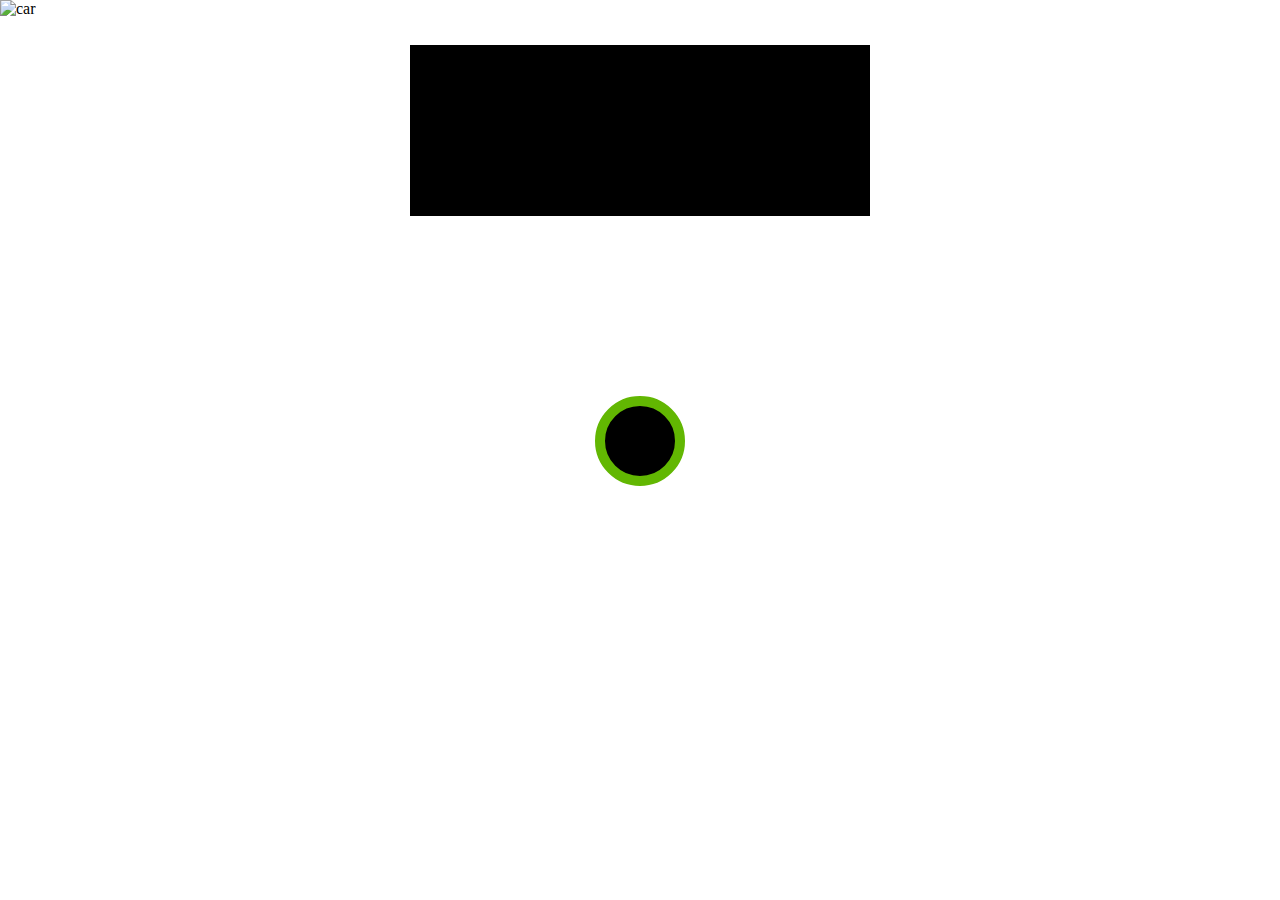
==== pages/index.html @ d5e36054 "greeting message added" ====
<!DOCTYPE html>
<html lang="en">
  <head>
    <meta charset="UTF-8" />
    <meta name="viewport" content="width=device-width, initial-scale=1.0" />
    <meta http-equiv="X-UA-Compatible" content="ie=edge" />
    <title>ui-heist-chapter-2</title>
    <link
      rel="stylesheet"
      href="https://cdnjs.cloudflare.com/ajax/libs/font-awesome/6.5.1/css/all.min.css"
      integrity="sha512-DTOQO9RWCH3ppGqcWaEA1BIZOC6xxalwEsw9c2QQeAIftl+Vegovlnee1c9QX4TctnWMn13TZye+giMm8e2LwA=="
      crossorigin="anonymous"
      referrerpolicy="no-referrer"
    />
    <link rel="stylesheet" href="../styles/index.css" />
  </head>
  <body>
    <!-- START :: car environment wrapper -->
    <section class="car-environment-wrapper">
      <!-- START :: car background wrapper -->
      <div class="car-background-wrapper">
        <div class="car-background"></div>
        <!-- START :: car wrapper -->
        <div class="car-wrapper">
          <img src="https://i.ibb.co/C710J5H/Car-without-bg.png" alt="car" />
          <!-- START :: game start screen -->
          <div class="game-start-content">
            <div class="power-icon-wrapper icon game-icon" id="startBtn">
              <i class="fa-solid fa-power-off medium-icon"></i>
            </div>
            <h2 class="game-start-title">ENGINE ON</h2>
            <p class="game-start-description">Let the game begins...! Have a safe drive</p>
          </div>
          <!-- END :: game end screen  -->
          <!-- START :: car dashboard -->
          <div class="car-dashboard">
            <!-- START :: car steering wheel -->
            <div class="car-steering-wheel-wrapper game-on-content d-none">
              <img src="../assets/steering-wheel.png" alt="car-steering-wheel" />
            </div>
            <!-- END :: car steering wheel -->
            <!-- START :: dashboard panel -->
            <div class="dashboard-left-panel game-on-content d-none">
              <div id="dashboardTime" class="dashboard-time"></div>
              <div class="fuel-bar-wrapper">
                <div class="fuel-number" id="fuel">60</div>
                <div class="fuel-unit">Ltrs</div>
                <div class="fuel-progress-wrapper">
                  <div class="fuel-progress-bar"></div>
                </div>
              </div>
            </div>
            <div class="dashboad-center-panel game-on-content d-none">
              <div class="dashboard-greeting" id="greetingMessage"></div>
              <div class="speedometer">
                <div class="speed-limit-warning-wrapper d-none" id="speedWarning">
                  <div class="warning-icon-wrapper">
                    <img src="../assets/warning.png" alt="warning" />
                  </div>
                  <div class="waring-message">Speed Limit Exceeded</div>
                </div>
                <div class="speedometer-number-wrapper">
                  <div class="speedometer-number" id="speed">0</div>
                  <div class="speedometer-unit">Kmph</div>
                </div>
              </div>
            </div>
            <div class="dashboard-temperature-wrapper game-on-content d-none">
              <div id="dashboardTemrature" class="dashboard-temparature">34 °C</div>
              <div class="dashboard-temperature-text">Chennai</div>
            </div>
            <!-- END :: dashboard panel -->
          </div>
          <!-- END :: car dashboard -->

          <!-- START :: action button -->
          <div class="action-buttons game-on-content d-none">
            <div class="power-icon-wrapper icon bottom-first-tab game-stop-icon" id="stopBtn">
              <i class="fa-solid fa-power-off medium-icon"></i>
            </div>
            <div class="acceralator-wrapper icon bottom-second-tab" id="acceleratorBtn">
              <img src="../assets/accelerator.png" alt="acceralator" />
            </div>
            <div class="brake-wrapper icon bottom-second-tab" id="brakeBtn">
              <img src="../assets/brake.png" alt="brake" />
            </div>
            <div class="camera-wrapper icon bottom-second-tab" id="cameraBtn">
              <i class="fa-solid fa-camera-retro medium-icon"></i>
            </div>
            <div class="volume-wrapper icon bottom-first-tab" id="volumeBtn">
              <i class="fa-solid fa-volume-xmark medium-icon d-none"></i>
              <i class="fa-solid fa-volume-high medium-icon"></i>
            </div>
            <div class="fuel-wrapper icon bottom-first-tab" id="fuelBtn">
              <i class="fa-solid fa-gas-pump medium-icon"></i>
            </div>
            <div class="left-caret-wrapper icon bottom-second-tab" id="leftBtn">
              <i class="fa-solid fa-caret-left big-icon"></i>
            </div>
            <div class="right-caret-wrapper icon bottom-second-tab" id="rightBtn">
              <i class="fa-solid fa-caret-right big-icon"></i>
            </div>
          </div>
          <!-- END :: action buttons -->
        </div>
        <!-- END :: car wrapper -->
      </div>
      <!-- END :: car background wrapper -->
    </section>
    <!-- END :: car environment wrapper -->

    <video id="backCamera" class="back-camera" playsinline autoplay muted></video>
    <script
      src="https://code.jquery.com/jquery-3.7.1.min.js"
      integrity="sha256-/JqT3SQfawRcv/BIHPThkBvs0OEvtFFmqPF/lYI/Cxo="
      crossorigin="anonymous"
    ></script>
    <script src="../javascript/buttonActions.js"></script>
    <script src="../javascript/speed.js"></script>
    <script src="../javascript/temperature.js"></script>
    <script src="../javascript/time.js"></script>
    <script src="../javascript/index.js"></script>
    
  </body>
</html>
---- styles/index.css ----
* {
  margin: 0;
  padding: 0;
  box-sizing: border-box;
}

body {
  height: 100vh;
  overflow: hidden;
}

/* car styles */

.car-wrapper {
  height: 100vh;
  width: 100%;
  position: relative;
}

.car-wrapper img {
  height: 100%;
  width: 100%;
}

/* dashboard styles */

.car-dashboard {
  position: absolute;
  top: 43%;
  left: 0;
  right: 0;
  color: #fff;
}

.car-steering-wheel-wrapper {
  position: absolute;
  top: 2rem;
  right: 20%;
  height: 240px;
  width: 240px;
}

.car-steering-wheel-wrapper img {
  height: 100%;
  width: 100%;
}

.dashboard-left-panel {
  position: absolute;
  left: 17%;
}

.dashboard-time {
  margin: 10px 0 60px;
}

.fuel-number {
  font-size: 38px;
}

.fuel-unit {
  font-size: 10px;
}

.fuel-bar-wrapper {
  display: flex;
  align-items: center;
  flex-direction: column;
}

.fuel-progress-wrapper {
  margin-top: 10px;
  width: 5rem;
  background-color: #000;
  border-radius: 50px;
  border: 1px solid #fff;
}

.fuel-progress-bar {
  width: 10%;
  height: 8px;
  background-color: rgb(173, 82, 38); /* green #4caf50 red 173 82 38*/
  text-align: center;
  line-height: 32px;
  color: #000;
  border-radius: 50px;
}

.dashboad-center-panel {
  position: absolute;
  left: 0;
  right: 0;
  display: flex;
  align-items: center;
  flex-direction: column;
}

.dashboard-greeting {
  margin: 10px 0 35px;
  color: #d7d8d6;
}

.speedometer {
  position: relative;
  width: 10%;
}

.speed-limit-warning-wrapper {
  position: absolute;
  top: -18px;
  display: flex;
  align-items: center;
  gap: 5px;
  color: #c37b32;
}

.speedometer-number-wrapper {
  display: flex;
  align-items: center;
  flex-direction: column;
}

.speedometer-number {
  font-size: 72px;
}

.warning-icon-wrapper {
  height: 20px;
  width: 20px;
}

.warning-icon-wrapper img {
  height: 100%;
  width: 100%;
}

.dashboard-temperature-wrapper {
  position: absolute;
  right: 18%;
  display: flex;
  align-items: center;
  flex-direction: column;
}

.dashboard-temparature {
  margin-top: 10px;
  font-size: 18px;
}

.dashboard-temperature-text {
  font-size: 10px;
}

/* button styles */

.action-buttons {
  position: absolute;
  top: 0;
  bottom: 4%;
  left: 7%;
  right: 7%;
}

.icon {
  height: 100px;
  width: 100px;
  position: absolute;
  background-color: #445d66;
  color: #bec3c4;
  border-radius: 50%;
  display: flex;
  align-items: center;
  justify-content: center;
  border: 10px solid #546d79;
}

.icon img {
  height: 80%;
  width: 80%;
  object-fit: cover;
}

.medium-icon {
  font-size: 50px;
}

.big-icon {
  font-size: 75px;
}

.bottom-first-tab {
  bottom: 18.5%;
}

.bottom-second-tab {
  bottom: 5%;
}

.right-caret-wrapper,
.fuel-wrapper {
  right: 0;
}

.left-caret-wrapper,
.volume-wrapper {
  right: 9%;
}

.brake-wrapper {
  left: 9%;
}

.camera-wrapper {
  left: 0;
  right: 0;
  margin: auto;
  color: #141a23;
  background-color: #26a9bb;
}

/* gaming styles */

.game-icon {
  height: 90px;
  width: 90px;
  position: relative;
  color: #62b702;
  background-color: #000;
  border: 10px solid #62b702;
}

.game-stop-icon {
  color: #b94c13;
  background-color: #000;
  border: 10px solid #b94c13;
}

.game-start-content {
  position: absolute;
  top: 44%;
  left: 0;
  right: 0;
  display: flex;
  gap: 10px;
  flex-direction: column;
  align-items: center;
  justify-content: center;
  color: #fff;
}

.game-start-title {
  font-size: 36px;
}

.game-start-description {
  font-size: 24px;
}

.d-none {
  display: none;
}

.active-icon {
  border: 10px solid #f9f88d;
}

/* camera styles */

.back-camera {
  position: absolute;
  top: 5%;
  right: 0;
  left: 0;
  margin: auto;
  width: 36%;
  height: 19%;
  border: 12px solid #000;
  background: #000;
}
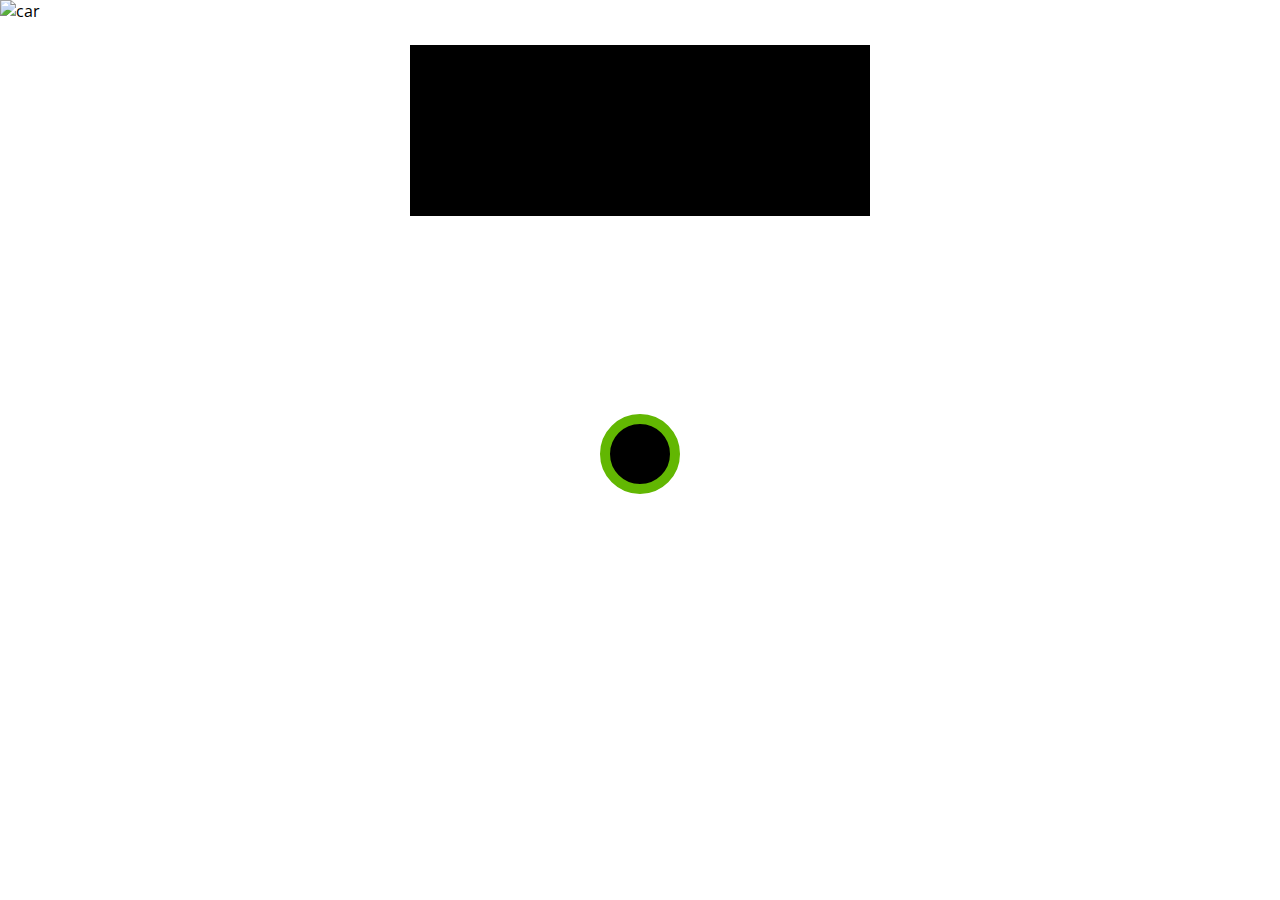
==== commit 9c44b2e2: "Merge pull request #13 from kavinkumarbaskar1/styling-fixes" ====
--- a/pages/index.html
+++ b/pages/index.html
@@ -12,6 +12,9 @@
       crossorigin="anonymous"
       referrerpolicy="no-referrer"
     />
+    <link rel="preconnect" href="https://fonts.googleapis.com" />
+    <link rel="preconnect" href="https://fonts.gstatic.com" crossorigin />
+    <link href="https://fonts.googleapis.com/css2?family=Open+Sans:ital,wght@0,300..800;1,300..800&display=swap" rel="stylesheet" />
     <link rel="stylesheet" href="../styles/index.css" />
   </head>
   <body>
@@ -35,7 +38,7 @@
           <!-- START :: car dashboard -->
           <div class="car-dashboard">
             <!-- START :: car steering wheel -->
-            <div class="car-steering-wheel-wrapper game-on-content d-none">
+            <div id="carSteeringWheel" class="car-steering-wheel-wrapper game-on-content d-none">
               <img src="../assets/steering-wheel.png" alt="car-steering-wheel" />
             </div>
             <!-- END :: car steering wheel -->
@@ -46,7 +49,7 @@
                 <div class="fuel-number" id="fuel">60</div>
                 <div class="fuel-unit">Ltrs</div>
                 <div class="fuel-progress-wrapper">
-                  <div class="fuel-progress-bar"></div>
+                  <div class="fuel-progress-bar" id="fuelBar"></div>
                 </div>
               </div>
             </div>
@@ -88,7 +91,7 @@
               <i class="fa-solid fa-camera-retro medium-icon"></i>
             </div>
             <div class="volume-wrapper icon bottom-first-tab" id="volumeBtn">
-              <i class="fa-solid fa-volume-xmark medium-icon d-none"></i>
+              <i class="fa-solid fa-volume-off medium-icon d-none"></i>
               <i class="fa-solid fa-volume-high medium-icon"></i>
             </div>
             <div class="fuel-wrapper icon bottom-first-tab" id="fuelBtn">
@@ -110,16 +113,25 @@
     <!-- END :: car environment wrapper -->
 
     <video id="backCamera" class="back-camera" playsinline autoplay muted></video>
+
+    <!-- START :: AUDIO TAGS -->
+    <audio id="carEngineStartAudio" src="../sounds/car-start.mp3" preload="auto"></audio>
+    <audio id="carEngineRunningAudio" src="../sounds/car-running.mp3" preload="auto" loop></audio>
+    <audio id="carEngineGearShitAudio" src="../sounds/car-gear-shit.mp3" preload="auto"></audio>
+    <audio id="carEngineAccelaratingAudio" src="../sounds/car-accelarating.mp3" preload="auto" loop></audio>
+    <audio id="carEngineBrakeAudio" src="../sounds/car-break.mp3" preload="auto"></audio>
+    <!-- END :: AUDIO TAGS -->
     <script
       src="https://code.jquery.com/jquery-3.7.1.min.js"
       integrity="sha256-/JqT3SQfawRcv/BIHPThkBvs0OEvtFFmqPF/lYI/Cxo="
       crossorigin="anonymous"
     ></script>
     <script src="../javascript/buttonActions.js"></script>
+    <script src="../javascript/rotateSteering.js"></script>
     <script src="../javascript/speed.js"></script>
     <script src="../javascript/temperature.js"></script>
+    <script src="../javascript/fuel.js"></script>
     <script src="../javascript/time.js"></script>
     <script src="../javascript/index.js"></script>
-    
   </body>
 </html>
--- a/styles/index.css
+++ b/styles/index.css
@@ -7,6 +7,7 @@
 body {
   height: 100vh;
   overflow: hidden;
+  font-family: "Open Sans", sans-serif;
 }
 
 /* car styles */
@@ -38,6 +39,7 @@
   right: 20%;
   height: 240px;
   width: 240px;
+  transition: transform 0.5s ease-in-out;
 }
 
 .car-steering-wheel-wrapper img {
@@ -51,15 +53,16 @@
 }
 
 .dashboard-time {
-  margin: 10px 0 60px;
+  margin: 10px 20px 40px;
+  font-size: 1.2rem;
 }
 
 .fuel-number {
-  font-size: 38px;
+  font-size: 2.4rem;
 }
 
 .fuel-unit {
-  font-size: 10px;
+  font-size: 0.75rem;
 }
 
 .fuel-bar-wrapper {
@@ -77,9 +80,9 @@
 }
 
 .fuel-progress-bar {
-  width: 10%;
+  width: 100%;
   height: 8px;
-  background-color: rgb(173, 82, 38); /* green #4caf50 red 173 82 38*/
+  background-color: #4caf50;
   text-align: center;
   line-height: 32px;
   color: #000;
@@ -98,11 +101,12 @@
 .dashboard-greeting {
   margin: 10px 0 35px;
   color: #d7d8d6;
+  font-style: italic;
 }
 
 .speedometer {
   position: relative;
-  width: 10%;
+  width: 12%;
 }
 
 .speed-limit-warning-wrapper {
@@ -121,7 +125,7 @@
 }
 
 .speedometer-number {
-  font-size: 72px;
+  font-size: 4.5rem;
 }
 
 .warning-icon-wrapper {
@@ -221,14 +225,18 @@
 /* gaming styles */
 
 .game-icon {
-  height: 90px;
-  width: 90px;
+  height: 80px;
+  width: 80px;
   position: relative;
   color: #62b702;
   background-color: #000;
   border: 10px solid #62b702;
 }
 
+.game-icon i {
+  font-size: 40px;
+}
+
 .game-stop-icon {
   color: #b94c13;
   background-color: #000;
@@ -237,7 +245,7 @@
 
 .game-start-content {
   position: absolute;
-  top: 44%;
+  top: 46%;
   left: 0;
   right: 0;
   display: flex;
@@ -249,11 +257,11 @@
 }
 
 .game-start-title {
-  font-size: 36px;
+  font-size: 24px;
 }
 
 .game-start-description {
-  font-size: 24px;
+  font-size: 18px;
 }
 
 .d-none {
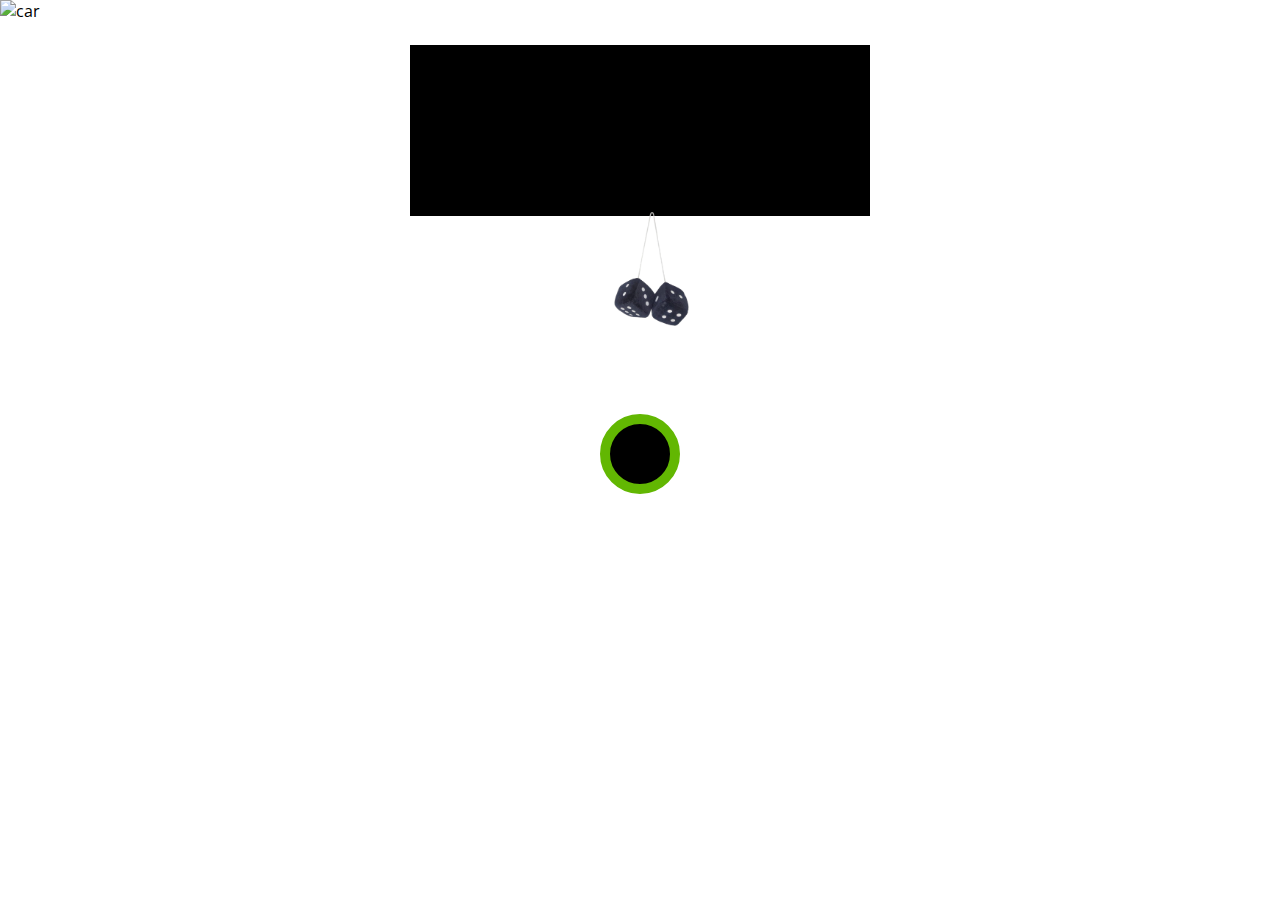
==== commit 9ad59b0f: "Merge pull request #17 from kavinkumarbaskar1/toys" ====
--- a/pages/index.html
+++ b/pages/index.html
@@ -18,6 +18,16 @@
     <link rel="stylesheet" href="../styles/index.css" />
   </head>
   <body>
+    <!-- START :: road video -->
+    <video class="bg-video" id="bgVideo" muted loop>
+      <source src="../assets/road-bg.mp4" type="video/mp4" />
+    </video>
+    <div class="bg-overlay" id="bgFullOverlay"></div>
+    <div class="d-none" id="bgSideOverlay">
+      <div class="left-overlay"></div>
+      <div class="right-overlay"></div>
+    </div>
+    <!-- END :: road video -->
     <!-- START :: car environment wrapper -->
     <section class="car-environment-wrapper">
       <!-- START :: car background wrapper -->
@@ -25,7 +35,7 @@
         <div class="car-background"></div>
         <!-- START :: car wrapper -->
         <div class="car-wrapper">
-          <img src="https://i.ibb.co/C710J5H/Car-without-bg.png" alt="car" />
+          <img src="../assets/Car-without-bg.png" alt="car" />
           <!-- START :: game start screen -->
           <div class="game-start-content">
             <div class="power-icon-wrapper icon game-icon" id="startBtn">
@@ -81,6 +91,9 @@
             <div class="power-icon-wrapper icon bottom-first-tab game-stop-icon" id="stopBtn">
               <i class="fa-solid fa-power-off medium-icon"></i>
             </div>
+            <div class="light-wrapper icon bottom-first-tab" id="lightBtn">
+              <img src="../assets/beam.png" alt="light" />
+            </div>
             <div class="acceralator-wrapper icon bottom-second-tab" id="acceleratorBtn">
               <img src="../assets/accelerator.png" alt="acceralator" />
             </div>
@@ -90,8 +103,7 @@
             <div class="camera-wrapper icon bottom-second-tab" id="cameraBtn">
               <i class="fa-solid fa-camera-retro medium-icon"></i>
             </div>
-            <div class="volume-wrapper icon bottom-first-tab" id="volumeBtn">
-              <i class="fa-solid fa-volume-off medium-icon d-none"></i>
+            <div class="volume-wrapper icon bottom-first-tab" id="hornBtn">
               <i class="fa-solid fa-volume-high medium-icon"></i>
             </div>
             <div class="fuel-wrapper icon bottom-first-tab" id="fuelBtn">
@@ -112,26 +124,31 @@
     </section>
     <!-- END :: car environment wrapper -->
 
+    <!-- START :: car camera area -->
     <video id="backCamera" class="back-camera" playsinline autoplay muted></video>
+    <div class="dice" id="dice"></div>
+    <!-- END :: car camera area -->
 
     <!-- START :: AUDIO TAGS -->
     <audio id="carEngineStartAudio" src="../sounds/car-start.mp3" preload="auto"></audio>
     <audio id="carEngineRunningAudio" src="../sounds/car-running.mp3" preload="auto" loop></audio>
-    <audio id="carEngineGearShitAudio" src="../sounds/car-gear-shit.mp3" preload="auto"></audio>
+    <audio id="carEngineGearShiftAudio" src="../sounds/car-gear-shift.mp3" preload="auto"></audio>
     <audio id="carEngineAccelaratingAudio" src="../sounds/car-accelarating.mp3" preload="auto" loop></audio>
     <audio id="carEngineBrakeAudio" src="../sounds/car-break.mp3" preload="auto"></audio>
+    <audio id="carHornAudio" src="../sounds/car-horn.wav" preload="auto" loop></audio>
     <!-- END :: AUDIO TAGS -->
     <script
       src="https://code.jquery.com/jquery-3.7.1.min.js"
       integrity="sha256-/JqT3SQfawRcv/BIHPThkBvs0OEvtFFmqPF/lYI/Cxo="
       crossorigin="anonymous"
     ></script>
-    <script src="../javascript/buttonActions.js"></script>
+    <script src="../javascript/time.js"></script>
+    <script src="../javascript/index.js"></script>
+    <script src="../javascript/video.js"></script>
     <script src="../javascript/rotateSteering.js"></script>
     <script src="../javascript/speed.js"></script>
     <script src="../javascript/temperature.js"></script>
     <script src="../javascript/fuel.js"></script>
-    <script src="../javascript/time.js"></script>
-    <script src="../javascript/index.js"></script>
+    <script src="../javascript/buttonActions.js"></script>
   </body>
 </html>
--- a/styles/index.css
+++ b/styles/index.css
@@ -8,6 +8,43 @@
   height: 100vh;
   overflow: hidden;
   font-family: "Open Sans", sans-serif;
+}
+
+/* background styles */
+
+.bg-video {
+  position: absolute;
+  top: -300px;
+  left: -900px;
+  height: 120%;
+  width: 200%;
+  object-fit: cover;
+  z-index: -99;
+}
+
+.bg-overlay {
+  position: absolute;
+  height: 100%;
+  width: 100%;
+  z-index: -98;
+}
+
+.left-overlay {
+  position: absolute;
+  left: 0;
+  clip-path: polygon(0 0, 10% 0, 100% 100%, 0 100%);
+  height: 100%;
+  width: 25%;
+  z-index: -98;
+}
+
+.right-overlay {
+  position: absolute;
+  right: 0;
+  clip-path: polygon(90% 0, 100% 0, 100% 100%, 0 100%);
+  height: 100%;
+  width: 25%;
+  z-index: -98;
 }
 
 /* car styles */
@@ -210,6 +247,7 @@
   right: 9%;
 }
 
+.light-wrapper,
 .brake-wrapper {
   left: 9%;
 }
@@ -264,7 +302,8 @@
   font-size: 18px;
 }
 
-.d-none {
+.d-none,
+audio {
   display: none;
 }
 
@@ -272,7 +311,7 @@
   border: 10px solid #f9f88d;
 }
 
-/* camera styles */
+/* camera area styles */
 
 .back-camera {
   position: absolute;
@@ -284,4 +323,27 @@
   height: 19%;
   border: 12px solid #000;
   background: #000;
-}
+  object-fit: inherit;
+}
+
+.dice {
+  background-image: url("../assets/dice.png");
+  background-size: contain;
+  background-repeat: no-repeat;
+  height: 150px;
+  width: 75px;
+  position: absolute;
+  top: 23.5%;
+  left: 48%;
+}
+
+@keyframes swing {
+  0% {
+    left: 46%;
+    transform: rotate(10deg);
+  }
+  100% {
+    left: 50%;
+    transform: rotate(-10deg);
+  }
+}
